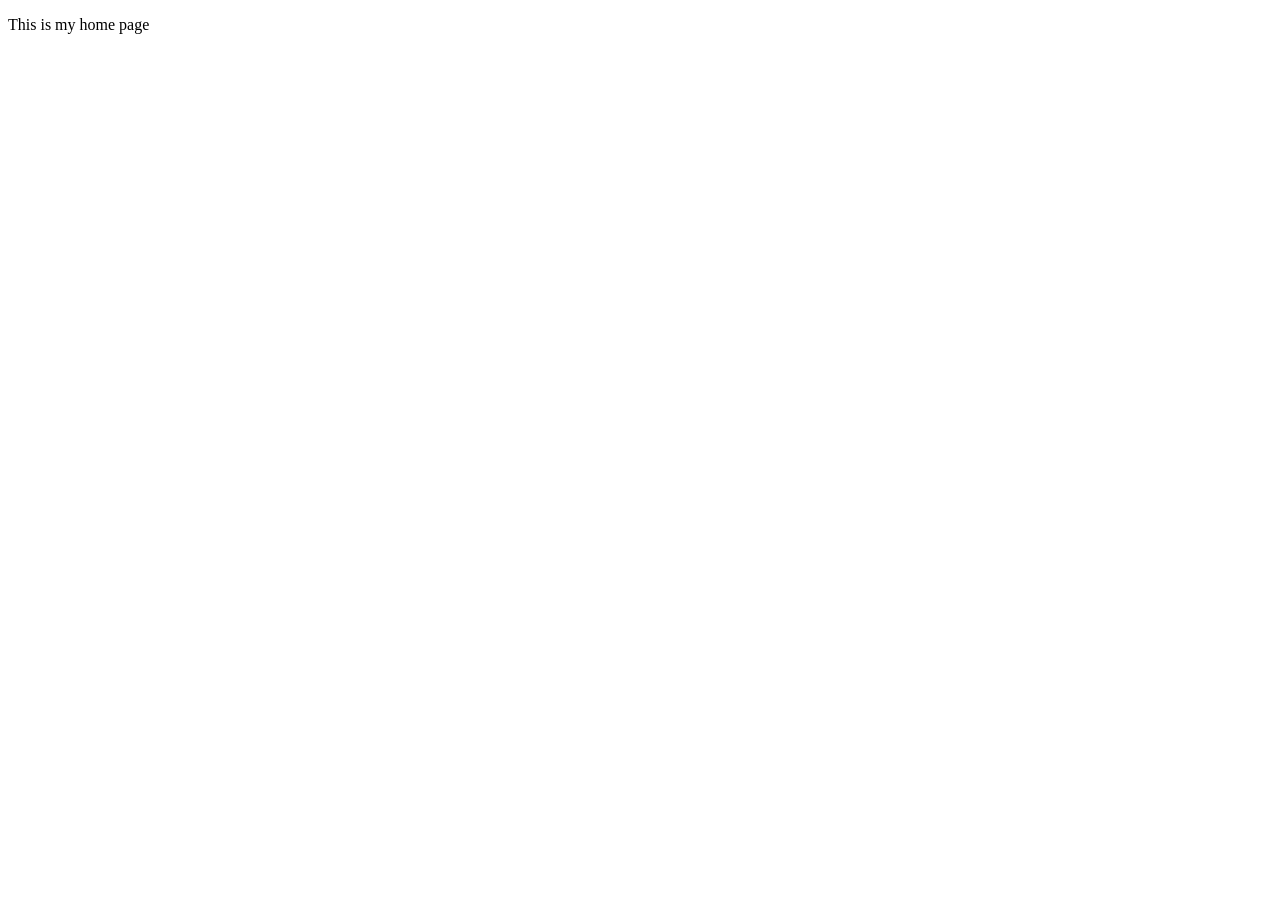
==== index.html @ 9423507e "Initialize the files" ====
<!DOCTYPE html>
<html lang="en">
<head>
    <meta charset="UTF-8">
    <meta name="viewport" content="width=device-width, initial-scale=1.0">
    <title>Home-Page</title>
</head>
<body>
    <p>This is my home page</p>
</body>
</html>
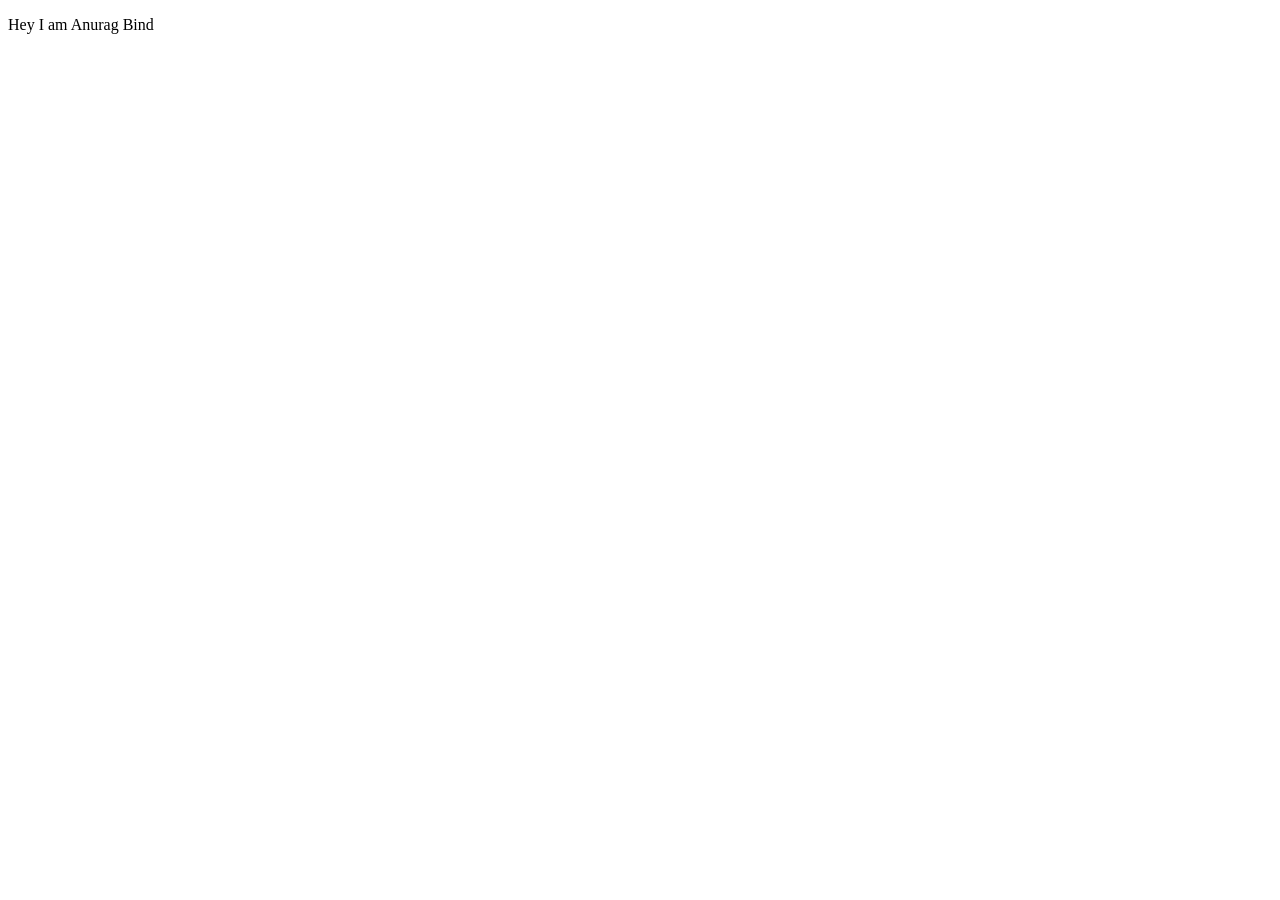
==== commit 6f71fb69: "index file is updated" ====
--- a/index.html
+++ b/index.html
@@ -6,6 +6,6 @@
     <title>Home-Page</title>
 </head>
 <body>
-    <p>This is my home page</p>
+    <p>Hey  I am Anurag Bind </p>
 </body>
 </html>
